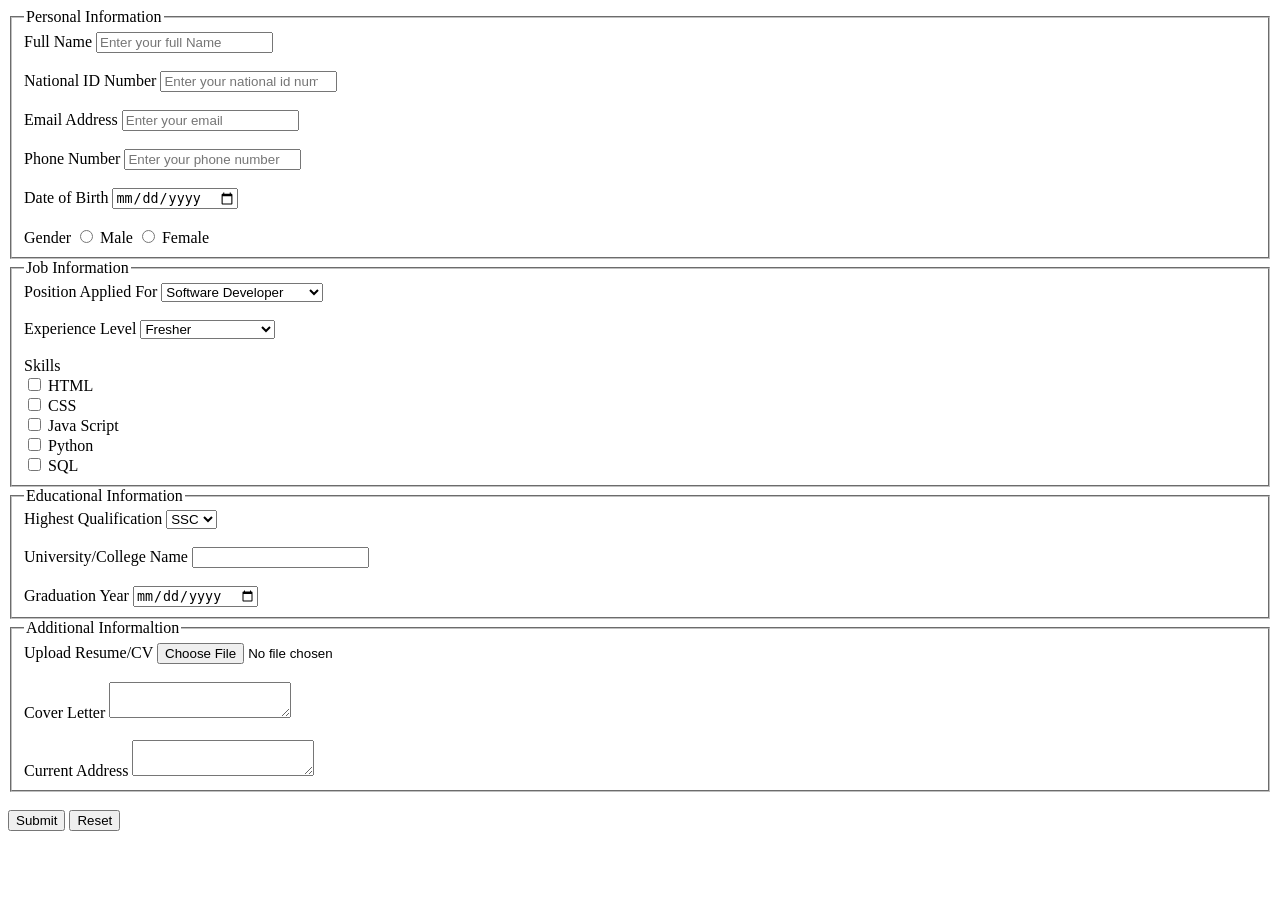
==== job_application.html @ b980747d "Add files via upload" ====
<!DOCTYPE html>
<html lang="en">

<head>
    <meta charset="UTF-8">
    <meta name="viewport" content="width=device-width, initial-scale=1.0">
    <title>Creating an Online Job Application Form Using HTML</title>
</head>

<body>
    <header></header>
    <main>
        <form method="post" action="#">
            <fieldset>
                <legend>Personal Information</legend>
                <label for="fname">Full Name</label>
                <input type="text" id="fname" placeholder="Enter your full Name"> <br><br>
                <label for="nidnum">National ID Number</label>
                <input id="nidnum" type="number" placeholder="Enter your national id number"> <br><br>
                <label for="email">Email Address</label>
                <input id="email" type="email" placeholder="Enter your email"> <br><br>
                <label for="phone">Phone Number</label>
                <input id="phone" type="tel" placeholder="Enter your phone number"> <br><br>
                <label for="dob">Date of Birth</label>
                <input id="dob" type="date"> <br><br>
                <label>Gender</label>
                <input id="male" name="gender" type="radio" value="male">
                <label for="male">Male</label>
                <input id="female" type="radio" name="gender" value="female">
                <label for="female">Female</label>
            </fieldset>
            <fieldset>
                <legend>Job Information</legend>
                <label for="pos">Position Applied For</label>
                <select name="pos" id="pos">
                    <option value="sd" selected >Software Developer</option>
                    <option value="wd" >Web Designer</option>
                    <option value="ne">Network Engineer</option>
                    <option value="da">Database Administrator</option>
                    <option value="itsupoff">IT Support Officer</option>
                </select>
                <br><br>
                <label for="exp">Experience Level</label>
                <select name="exp" id="exp">
                    <option value="fresher">Fresher</option>
                    <option value="1-2">1-2 Years</option>
                    <option value="3-4">3-4 Years</option>
                    <option value="5-mor">More Than 5 Years</option>
                </select>
                <br><br>
                <label>Skills</label> <br>
                <input type="checkbox" name="html" id="html">
                <label for="html">HTML</label> <br>
                <input type="checkbox" name="css" id="css">
                <label for="css">CSS</label> <br>
                <input type="checkbox" name="js" id="js">
                <label for="js">Java Script</label> <br>
                <input type="checkbox" name="py" id="py">
                <label for="py">Python</label> <br>
                <input type="checkbox" name="sql" id="sql">
                <label for="sql">SQL</label> <br>
            </fieldset>
            <fieldset>
                <legend>Educational Information</legend>
                <label for="qua">Highest Qualification</label>
                <select name="qua" id="qua">
                    <option value="ssc">SSC</option>
                    <option value="hsc">HSC</option>
                    <option value="bsc">BSc</option>
                    <option value="msc">MSc</option>
                    <option value="phd">PHD</option>
                </select>
                <br><br>
                <label for="insti_name">University/College Name</label>
                <input type="text" id="insti_name">
                <br><br>
                <label for="gyear">Graduation Year</label>
                <input type="date">
            </fieldset>
            <fieldset>
                <legend>Additional Informaltion</legend>
                <label for="resume">Upload Resume/CV</label>
                <input type="file">
                <br><br>
                <label for="cover">Cover Letter</label>
                <textarea name="cover" id="cover" maxlength="300"></textarea>
                <br><br>
                <label for="add">Current Address</label>
                <textarea name="add" id="add"></textarea>
            </fieldset>
            <br>
            <button type="submit">Submit</button>
            <button type="reset">Reset</button>
        </form>
    </main>
</body>

</html>
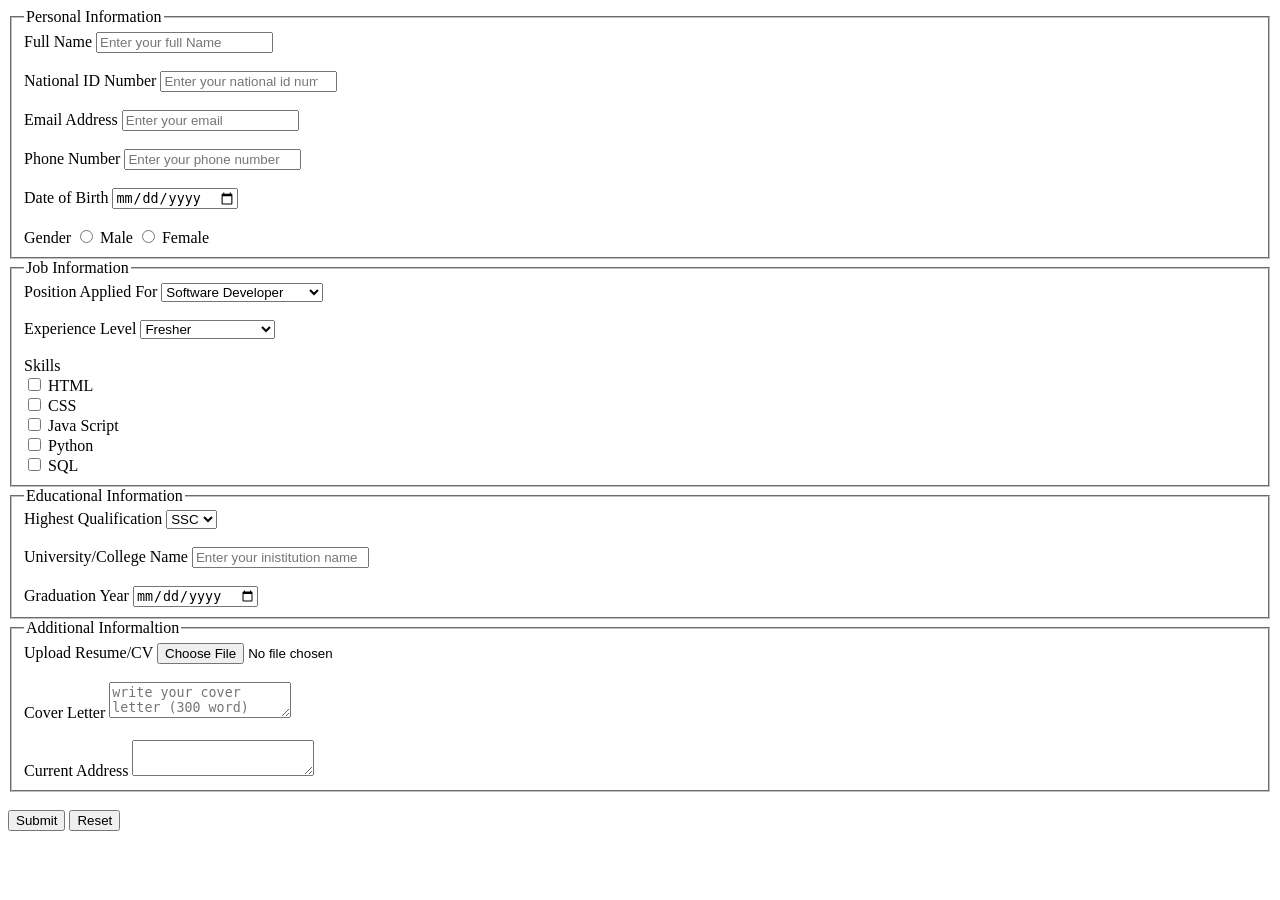
==== commit 8f810cee: "Add files via upload" ====
--- a/job_application.html
+++ b/job_application.html
@@ -72,7 +72,7 @@
                 </select>
                 <br><br>
                 <label for="insti_name">University/College Name</label>
-                <input type="text" id="insti_name">
+                <input type="text" id="insti_name" placeholder="Enter your inistitution name">
                 <br><br>
                 <label for="gyear">Graduation Year</label>
                 <input type="date">
@@ -83,7 +83,7 @@
                 <input type="file">
                 <br><br>
                 <label for="cover">Cover Letter</label>
-                <textarea name="cover" id="cover" maxlength="300"></textarea>
+                <textarea placeholder="write your cover letter (300 word)" name="cover" id="cover" maxlength="300"></textarea>
                 <br><br>
                 <label for="add">Current Address</label>
                 <textarea name="add" id="add"></textarea>
